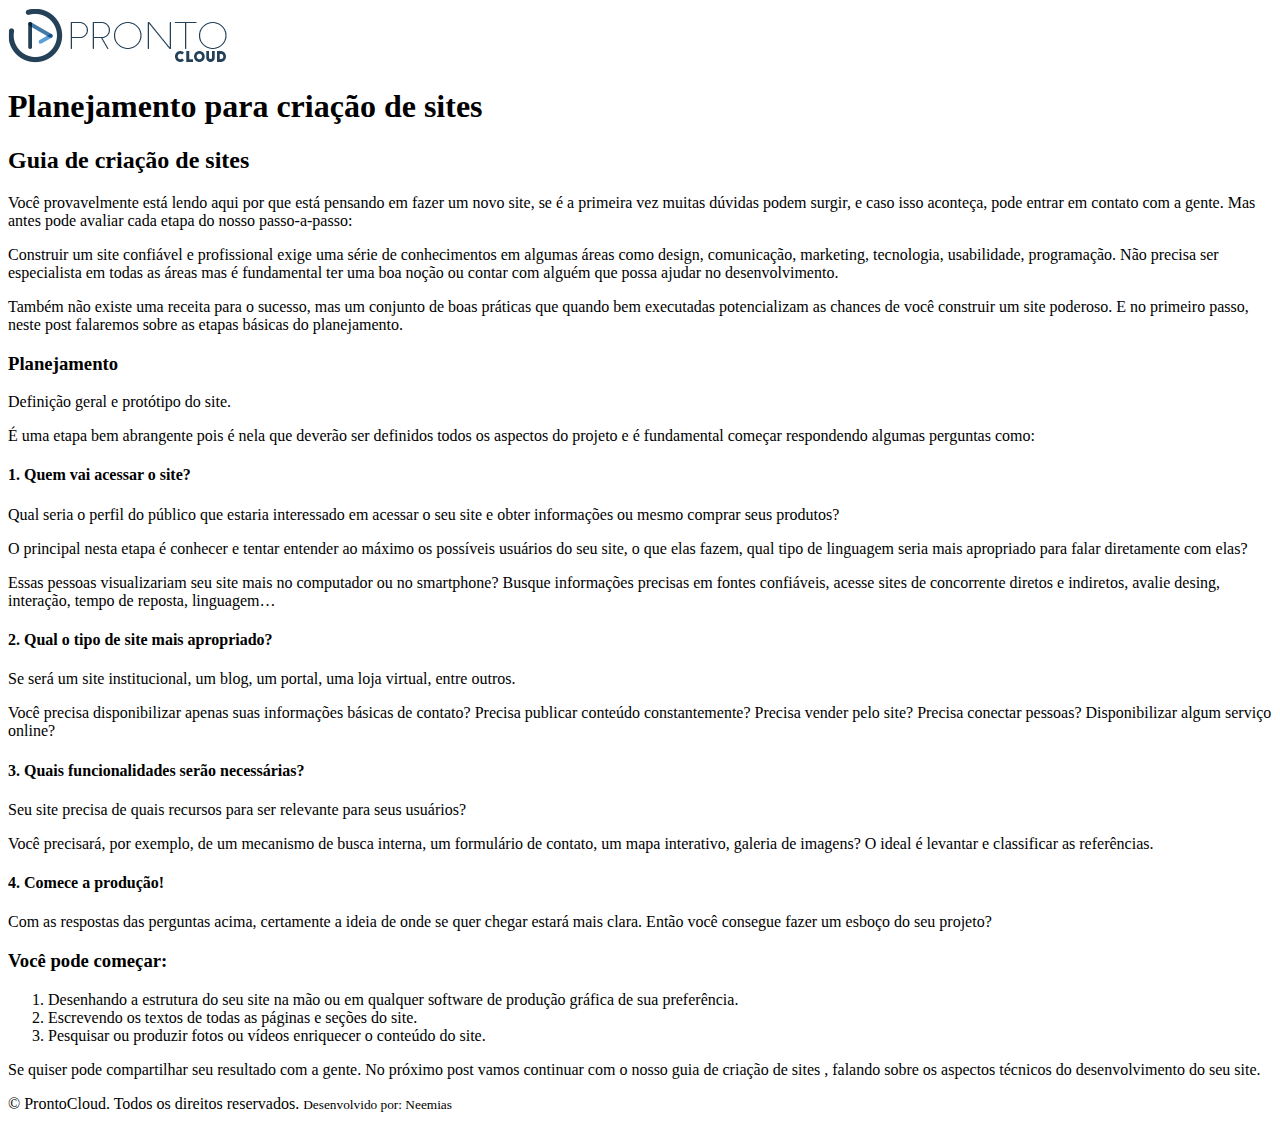
==== prontocloud/index.html @ 24482d3e "Iniciando o projeto com estrutura HTML e conteúdo" ====
<!DOCTYPE html>
<html lang="en">

<head>
    <meta charset="UTF-8">
    <meta http-equiv="X-UA-Compatible" content="IE=edge">
    <meta name="viewport" content="width=device-width, initial-scale=1.0">
    <title>ProntoCloud</title>
</head>

<body>
    <header>
        <img src="./Imagens/prontocloud.png" alt="ProntoCloud">
    </header>
    <section>
        <nav>

        </nav>
        <article>
            <h1>Planejamento para criação de sites</h1>

            <h2>Guia de criação de sites</h2>

            <p>Você provavelmente está lendo aqui por que está pensando em fazer um novo site, se é a primeira vez
                muitas dúvidas podem surgir, e caso isso aconteça, pode entrar em contato com a gente. Mas antes pode
                avaliar cada etapa do nosso passo-a-passo:</p>

            <p>Construir um site confiável e profissional exige uma série de conhecimentos em algumas áreas como design,
                comunicação, marketing, tecnologia, usabilidade, programação. Não precisa ser especialista em todas as
                áreas mas é fundamental ter uma boa noção ou contar com alguém que possa ajudar no desenvolvimento.</p>

            <p>Também não existe uma receita para o sucesso, mas um conjunto de boas práticas que quando bem executadas
                potencializam as chances de você construir um site poderoso. E no primeiro passo, neste post falaremos
                sobre as etapas básicas do planejamento.</p>

            <h3>Planejamento</h3>

            <p>Definição geral e protótipo do site.</p>
            <p>É uma etapa bem abrangente pois é nela que deverão ser definidos todos os aspectos do projeto e é
                fundamental começar respondendo algumas perguntas como:</p>

            <h4>1. Quem vai acessar o site? </h4>

            <p>Qual seria o perfil do público que estaria interessado em acessar o seu site e obter informações ou mesmo
                comprar seus produtos?</p>

            <p>O principal nesta etapa é conhecer e tentar entender ao máximo os possíveis usuários do seu site, o que
                elas fazem, qual tipo de linguagem seria mais apropriado para falar diretamente com elas?</p>

            <p>Essas pessoas visualizariam seu site mais no computador ou no smartphone? Busque informações precisas em
                fontes confiáveis, acesse sites de concorrente diretos e indiretos, avalie desing, interação, tempo de
                reposta, linguagem…</p>

            <h4>2. Qual o tipo de site mais apropriado?</h4>
            <p>Se será um site institucional, um blog, um portal, uma loja virtual, entre outros.</p>

            <p>Você precisa disponibilizar apenas suas informações básicas de contato? Precisa publicar conteúdo
                constantemente? Precisa vender pelo site? Precisa conectar pessoas? Disponibilizar algum serviço online?
            </p>

            <h4>3. Quais funcionalidades serão necessárias?</h4>
            <p>Seu site precisa de quais recursos para ser relevante para seus usuários?</p>

            <p>Você precisará, por exemplo, de um mecanismo de busca interna, um formulário de contato, um mapa
                interativo, galeria de imagens? O ideal é levantar e classificar as referências.</p>

            <h4>4. Comece a produção!</h4>
            <p>Com as respostas das perguntas acima, certamente a ideia de onde se quer chegar estará mais clara. Então
                você consegue fazer um esboço do seu projeto?</p>

            <h3>Você pode começar:</h3>

            <ol>
                <li>Desenhando a estrutura do seu site na mão ou em qualquer software de produção gráfica de sua
                    preferência.</li>
                <li>Escrevendo os textos de todas as páginas e seções do site.</li>
                <li>Pesquisar ou produzir fotos ou vídeos enriquecer o conteúdo do site.</li>
            </ol>

            <p>Se quiser pode compartilhar seu resultado com a gente. No próximo post vamos continuar com o nosso guia
                de criação de sites , falando sobre os aspectos técnicos do desenvolvimento do seu site.</p>
        </article>
    </section>
    <footer>
        <p>&copy; ProntoCloud. Todos os direitos reservados.
            <small>Desenvolvido por: Neemias</small>
        </p>

    </footer>
</body>

</html>
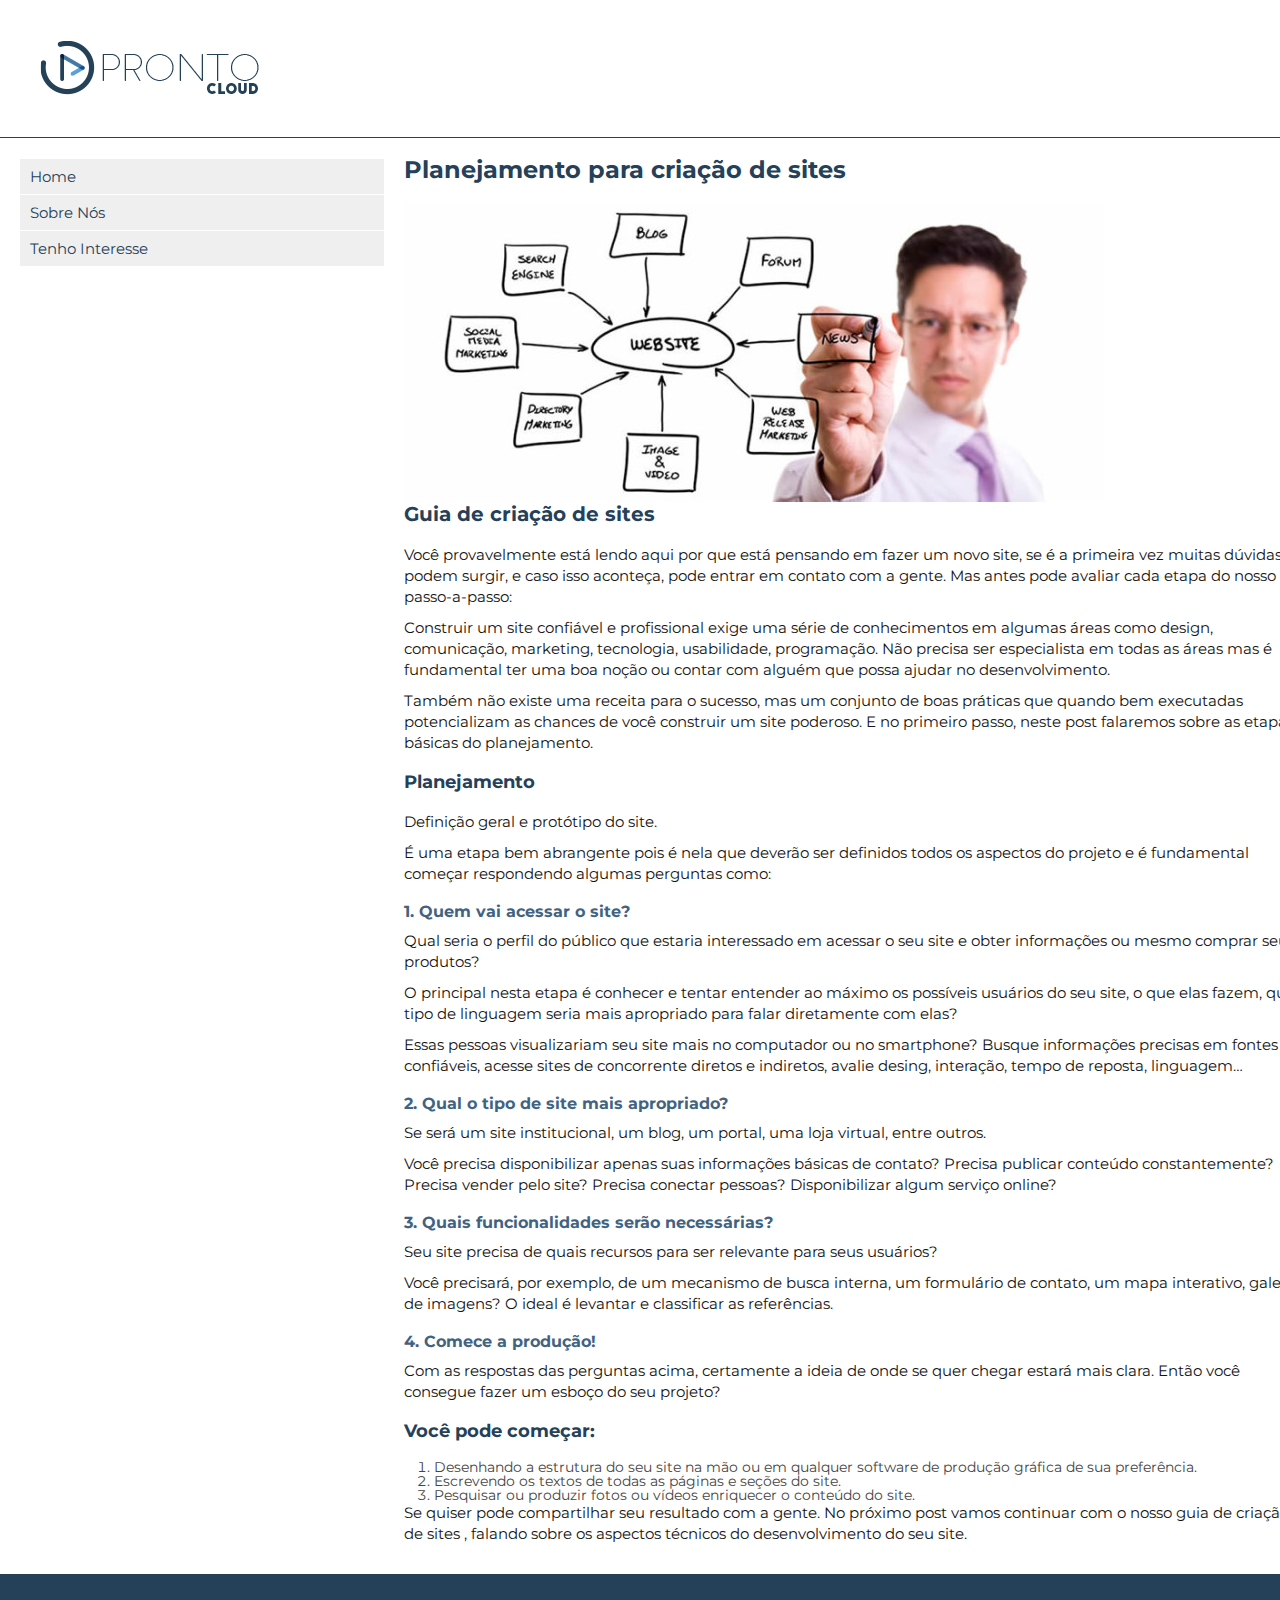
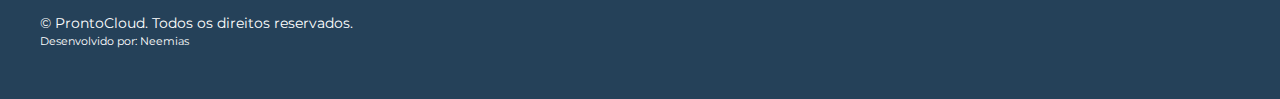
==== commit a5846801: "adicionando estilo" ====
--- a/prontocloud/index.html
+++ b/prontocloud/index.html
@@ -1,92 +1,147 @@
 <!DOCTYPE html>
-<html lang="en">
+<html lang="PT-BR">
 
 <head>
     <meta charset="UTF-8">
     <meta http-equiv="X-UA-Compatible" content="IE=edge">
     <meta name="viewport" content="width=device-width, initial-scale=1.0">
+
+    <!-- CSS -->
+    <link rel="stylesheet" href="../css/reset.css">
+    <link rel="stylesheet" href="./css/styles.css">
+
+    <!-- ícones -->
+    <link rel="shortcut icon" href="./Imagens/favicon.cc"> <!-- 17x17 pixels -->
+    <link rel="apple-touch-icon" href="./Imagens/icon-touch-retina-iphone.png">
+    <link rel="apple-touch-icon" href="./Imagens/icon-touch-retina.png">
+    <link rel="apple-touch-icon" href="./Imagens/icon-touch-retina-ipad.png">
+
+    <!-- Fontes -->
+    <link rel="preconnect" href="https://fonts.googleapis.com">
+    <link rel="preconnect" href="https://fonts.gstatic.com" crossorigin>
+    <link
+        href="https://fonts.googleapis.com/css2?family=Anton&family=Dancing+Script:wght@500&family=Montserrat:ital,wght@0,300;0,700;1,400&display=swap"
+        rel="stylesheet">
+
     <title>ProntoCloud</title>
 </head>
 
 <body>
-    <header>
-        <img src="./Imagens/prontocloud.png" alt="ProntoCloud">
-    </header>
-    <section>
-        <nav>
 
-        </nav>
-        <article>
-            <h1>Planejamento para criação de sites</h1>
+    <div class="main-container">
+        <header>
+            <div class="container">
+                <img src="./Imagens/prontocloud.png" alt="ProntoCloud">
+            </div>
+        </header>
+        <section>
+            <nav>
+                <ul>
+                    <li><a href="#">Home</a></li>
+                    <li><a href="#">Sobre Nós</a></li>
+                    <li><a href="#">Tenho Interesse</a></li>
+                </ul>
+            </nav>
+            <article>
+                <div class="article">
+                    <h1>Planejamento para criação de sites</h1>
 
-            <h2>Guia de criação de sites</h2>
+                    <img src="./Imagens/web-design-planning-700x300.jpg" alt="Planejamento para criação de sites">
 
-            <p>Você provavelmente está lendo aqui por que está pensando em fazer um novo site, se é a primeira vez
-                muitas dúvidas podem surgir, e caso isso aconteça, pode entrar em contato com a gente. Mas antes pode
-                avaliar cada etapa do nosso passo-a-passo:</p>
+                    <h2>Guia de criação de sites</h2>
 
-            <p>Construir um site confiável e profissional exige uma série de conhecimentos em algumas áreas como design,
-                comunicação, marketing, tecnologia, usabilidade, programação. Não precisa ser especialista em todas as
-                áreas mas é fundamental ter uma boa noção ou contar com alguém que possa ajudar no desenvolvimento.</p>
+                    <p>Você provavelmente está lendo aqui por que está pensando em fazer um novo site, se é a primeira
+                        vez
+                        muitas dúvidas podem surgir, e caso isso aconteça, pode entrar em contato com a gente. Mas antes
+                        pode
+                        avaliar cada etapa do nosso passo-a-passo:</p>
 
-            <p>Também não existe uma receita para o sucesso, mas um conjunto de boas práticas que quando bem executadas
-                potencializam as chances de você construir um site poderoso. E no primeiro passo, neste post falaremos
-                sobre as etapas básicas do planejamento.</p>
+                    <p>Construir um site confiável e profissional exige uma série de conhecimentos em algumas áreas como
+                        design,
+                        comunicação, marketing, tecnologia, usabilidade, programação. Não precisa ser especialista em
+                        todas
+                        as
+                        áreas mas é fundamental ter uma boa noção ou contar com alguém que possa ajudar no
+                        desenvolvimento.
+                    </p>
 
-            <h3>Planejamento</h3>
+                    <p>Também não existe uma receita para o sucesso, mas um conjunto de boas práticas que quando bem
+                        executadas
+                        potencializam as chances de você construir um site poderoso. E no primeiro passo, neste post
+                        falaremos
+                        sobre as etapas básicas do planejamento.</p>
 
-            <p>Definição geral e protótipo do site.</p>
-            <p>É uma etapa bem abrangente pois é nela que deverão ser definidos todos os aspectos do projeto e é
-                fundamental começar respondendo algumas perguntas como:</p>
+                    <h3>Planejamento</h3>
 
-            <h4>1. Quem vai acessar o site? </h4>
+                    <p>Definição geral e protótipo do site.</p>
+                    <p>É uma etapa bem abrangente pois é nela que deverão ser definidos todos os aspectos do projeto e é
+                        fundamental começar respondendo algumas perguntas como:</p>
 
-            <p>Qual seria o perfil do público que estaria interessado em acessar o seu site e obter informações ou mesmo
-                comprar seus produtos?</p>
+                    <h4>1. Quem vai acessar o site? </h4>
 
-            <p>O principal nesta etapa é conhecer e tentar entender ao máximo os possíveis usuários do seu site, o que
-                elas fazem, qual tipo de linguagem seria mais apropriado para falar diretamente com elas?</p>
+                    <p>Qual seria o perfil do público que estaria interessado em acessar o seu site e obter informações
+                        ou
+                        mesmo
+                        comprar seus produtos?</p>
 
-            <p>Essas pessoas visualizariam seu site mais no computador ou no smartphone? Busque informações precisas em
-                fontes confiáveis, acesse sites de concorrente diretos e indiretos, avalie desing, interação, tempo de
-                reposta, linguagem…</p>
+                    <p>O principal nesta etapa é conhecer e tentar entender ao máximo os possíveis usuários do seu site,
+                        o
+                        que
+                        elas fazem, qual tipo de linguagem seria mais apropriado para falar diretamente com elas?</p>
 
-            <h4>2. Qual o tipo de site mais apropriado?</h4>
-            <p>Se será um site institucional, um blog, um portal, uma loja virtual, entre outros.</p>
+                    <p>Essas pessoas visualizariam seu site mais no computador ou no smartphone? Busque informações
+                        precisas
+                        em
+                        fontes confiáveis, acesse sites de concorrente diretos e indiretos, avalie desing, interação,
+                        tempo
+                        de
+                        reposta, linguagem…</p>
 
-            <p>Você precisa disponibilizar apenas suas informações básicas de contato? Precisa publicar conteúdo
-                constantemente? Precisa vender pelo site? Precisa conectar pessoas? Disponibilizar algum serviço online?
-            </p>
+                    <h4>2. Qual o tipo de site mais apropriado?</h4>
+                    <p>Se será um site institucional, um blog, um portal, uma loja virtual, entre outros.</p>
 
-            <h4>3. Quais funcionalidades serão necessárias?</h4>
-            <p>Seu site precisa de quais recursos para ser relevante para seus usuários?</p>
+                    <p>Você precisa disponibilizar apenas suas informações básicas de contato? Precisa publicar conteúdo
+                        constantemente? Precisa vender pelo site? Precisa conectar pessoas? Disponibilizar algum serviço
+                        online?
+                    </p>
 
-            <p>Você precisará, por exemplo, de um mecanismo de busca interna, um formulário de contato, um mapa
-                interativo, galeria de imagens? O ideal é levantar e classificar as referências.</p>
+                    <h4>3. Quais funcionalidades serão necessárias?</h4>
+                    <p>Seu site precisa de quais recursos para ser relevante para seus usuários?</p>
 
-            <h4>4. Comece a produção!</h4>
-            <p>Com as respostas das perguntas acima, certamente a ideia de onde se quer chegar estará mais clara. Então
-                você consegue fazer um esboço do seu projeto?</p>
+                    <p>Você precisará, por exemplo, de um mecanismo de busca interna, um formulário de contato, um mapa
+                        interativo, galeria de imagens? O ideal é levantar e classificar as referências.</p>
 
-            <h3>Você pode começar:</h3>
+                    <h4>4. Comece a produção!</h4>
+                    <p>Com as respostas das perguntas acima, certamente a ideia de onde se quer chegar estará mais
+                        clara.
+                        Então
+                        você consegue fazer um esboço do seu projeto?</p>
 
-            <ol>
-                <li>Desenhando a estrutura do seu site na mão ou em qualquer software de produção gráfica de sua
-                    preferência.</li>
-                <li>Escrevendo os textos de todas as páginas e seções do site.</li>
-                <li>Pesquisar ou produzir fotos ou vídeos enriquecer o conteúdo do site.</li>
-            </ol>
+                    <h3>Você pode começar:</h3>
 
-            <p>Se quiser pode compartilhar seu resultado com a gente. No próximo post vamos continuar com o nosso guia
-                de criação de sites , falando sobre os aspectos técnicos do desenvolvimento do seu site.</p>
-        </article>
-    </section>
-    <footer>
-        <p>&copy; ProntoCloud. Todos os direitos reservados.
-            <small>Desenvolvido por: Neemias</small>
-        </p>
+                    <ol>
+                        <li>Desenhando a estrutura do seu site na mão ou em qualquer software de produção gráfica de sua
+                            preferência.</li>
+                        <li>Escrevendo os textos de todas as páginas e seções do site.</li>
+                        <li>Pesquisar ou produzir fotos ou vídeos enriquecer o conteúdo do site.</li>
+                    </ol>
 
-    </footer>
+                    <p>Se quiser pode compartilhar seu resultado com a gente. No próximo post vamos continuar com o
+                        nosso
+                        guia
+                        de criação de sites , falando sobre os aspectos técnicos do desenvolvimento do seu site.</p>
+                </div>
+            </article>
+        </section>
+        <footer>
+            <div class="container">
+                <p>&copy; ProntoCloud. Todos os direitos reservados.
+                    <small>Desenvolvido por: Neemias</small>
+                </p>
+            </div>
+
+        </footer>
+    </div>
 </body>
 
 </html>--- a/prontocloud/css/styles.css
+++ b/prontocloud/css/styles.css
@@ -0,0 +1,134 @@
+html {
+    font-size: 62.5%;
+}
+
+body {
+    background-color: #f5f5f5;
+    font-family: 'Anton', sans-serif;
+    font-family: 'Dancing Script', cursive;
+    font-family: 'Montserrat', sans-serif;
+}
+
+.main-container {
+    display: block;
+    width: 100vw;
+    margin: 0 auto;
+}
+
+.container {
+    display: block;
+    float: left;
+    padding: 20px;
+    width: 100%;
+    margin: 0 auto;
+}
+
+header {
+    background: #fff;
+    display: block;
+    float: left;
+    padding: 20px;
+    width: 100%;
+    border-bottom: 1px solid #254159;
+}
+
+h1 {
+    font-size: 2.4rem;
+    color: #254159;
+    margin-bottom: 20px;
+}
+
+h2 {
+    font-size: 2rem;
+    color: #254159;
+    margin-bottom: 20px;
+}
+
+h3 {
+    font-size: 1.8rem;
+    color: #254159;
+    margin-bottom: 20px;
+    padding-top: 10px;
+}
+
+h4 {
+    font-size: 1.6rem;
+    color: #416381;
+    margin-bottom: 10px;
+    padding-top: 10px;
+}
+
+p {
+    margin-bottom: 10px;
+    line-height: 1.4;
+    color: #131313;
+}
+
+ol {
+    margin-left: 30px;
+}
+
+ol li {
+    font-size: 1.4rem;
+    color: #454545;
+}
+
+section {
+    background-color: #fff;
+    display: block;
+    float: left;
+    width: 100%;
+    font-size: 1.5rem;
+    /* Equivalente a 15px */
+    padding: 20px;
+}
+
+section nav {
+    display: block;
+    float: left;
+    width: 30%;
+}
+
+nav li {
+    margin: 1px 20px 1px 0;
+    padding: 10px;
+    background-color: #efefef;
+}
+
+nav li:hover {
+    background-color: #dfdfdf;
+}
+
+nav a {
+    text-decoration: none;
+    color: #254159;
+}
+
+nav a:hover {
+    color: #416381;
+}
+
+section article {
+    display: block;
+    float: left;
+    width: 70%;
+}
+
+footer {
+    background-color: #254159;
+    color: #fff;
+    display: block;
+    float: left;
+    width: 100%;
+    padding: 20px;
+}
+
+footer p {
+    color: #ffffff;
+    font-size: 1.4rem;
+}
+
+footer small {
+    font-size: 80%;
+    display: block;
+}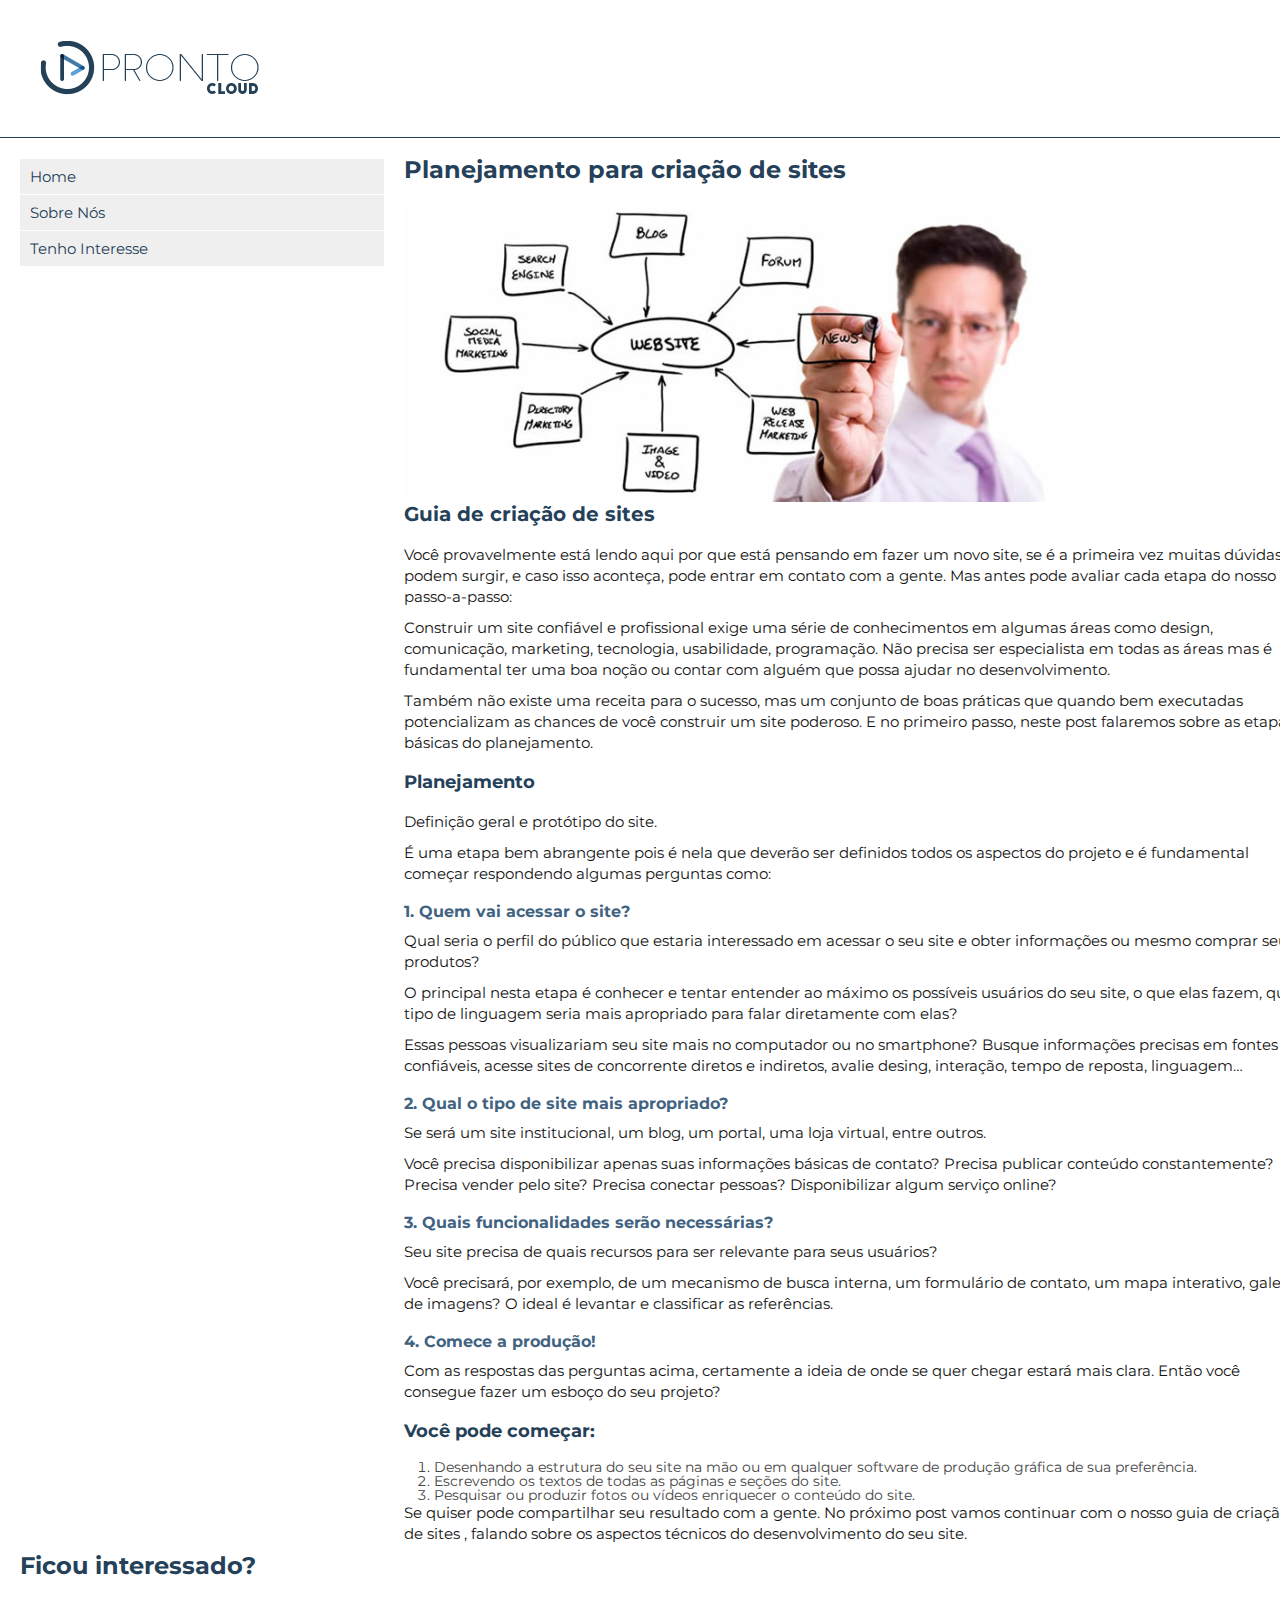
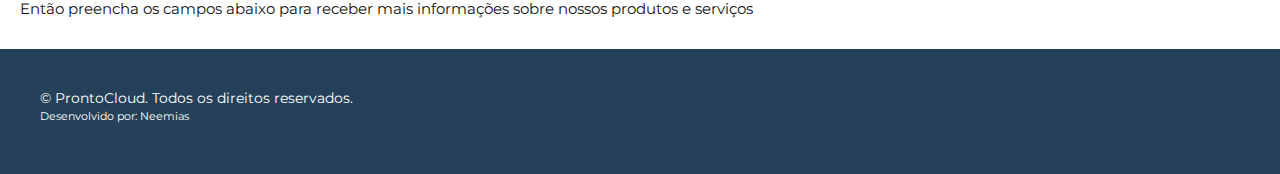
==== commit 99aa519c: "integracao cognito forms" ====
--- a/prontocloud/index.html
+++ b/prontocloud/index.html
@@ -132,6 +132,16 @@
                         de criação de sites , falando sobre os aspectos técnicos do desenvolvimento do seu site.</p>
                 </div>
             </article>
+            <article id="tenho-interesse">
+                <h1>Ficou interessado?</h1>
+                <p>Então preencha os campos abaixo para receber mais informações sobre nossos produtos e serviços</p>
+
+                <div class="cognito">
+                    <script src="https://www.cognitoforms.com/f/seamless.js" data-key="4jL7sDS3Y0e59Qv0aoXc2w"
+                        data-form="1"></script>
+                </div>
+
+            </article>
         </section>
         <footer>
             <div class="container">
--- a/prontocloud/css/styles.css
+++ b/prontocloud/css/styles.css
@@ -131,4 +131,8 @@
 footer small {
     font-size: 80%;
     display: block;
+}
+
+.cog-branding__powered {
+    visibility: hidden !important;
 }